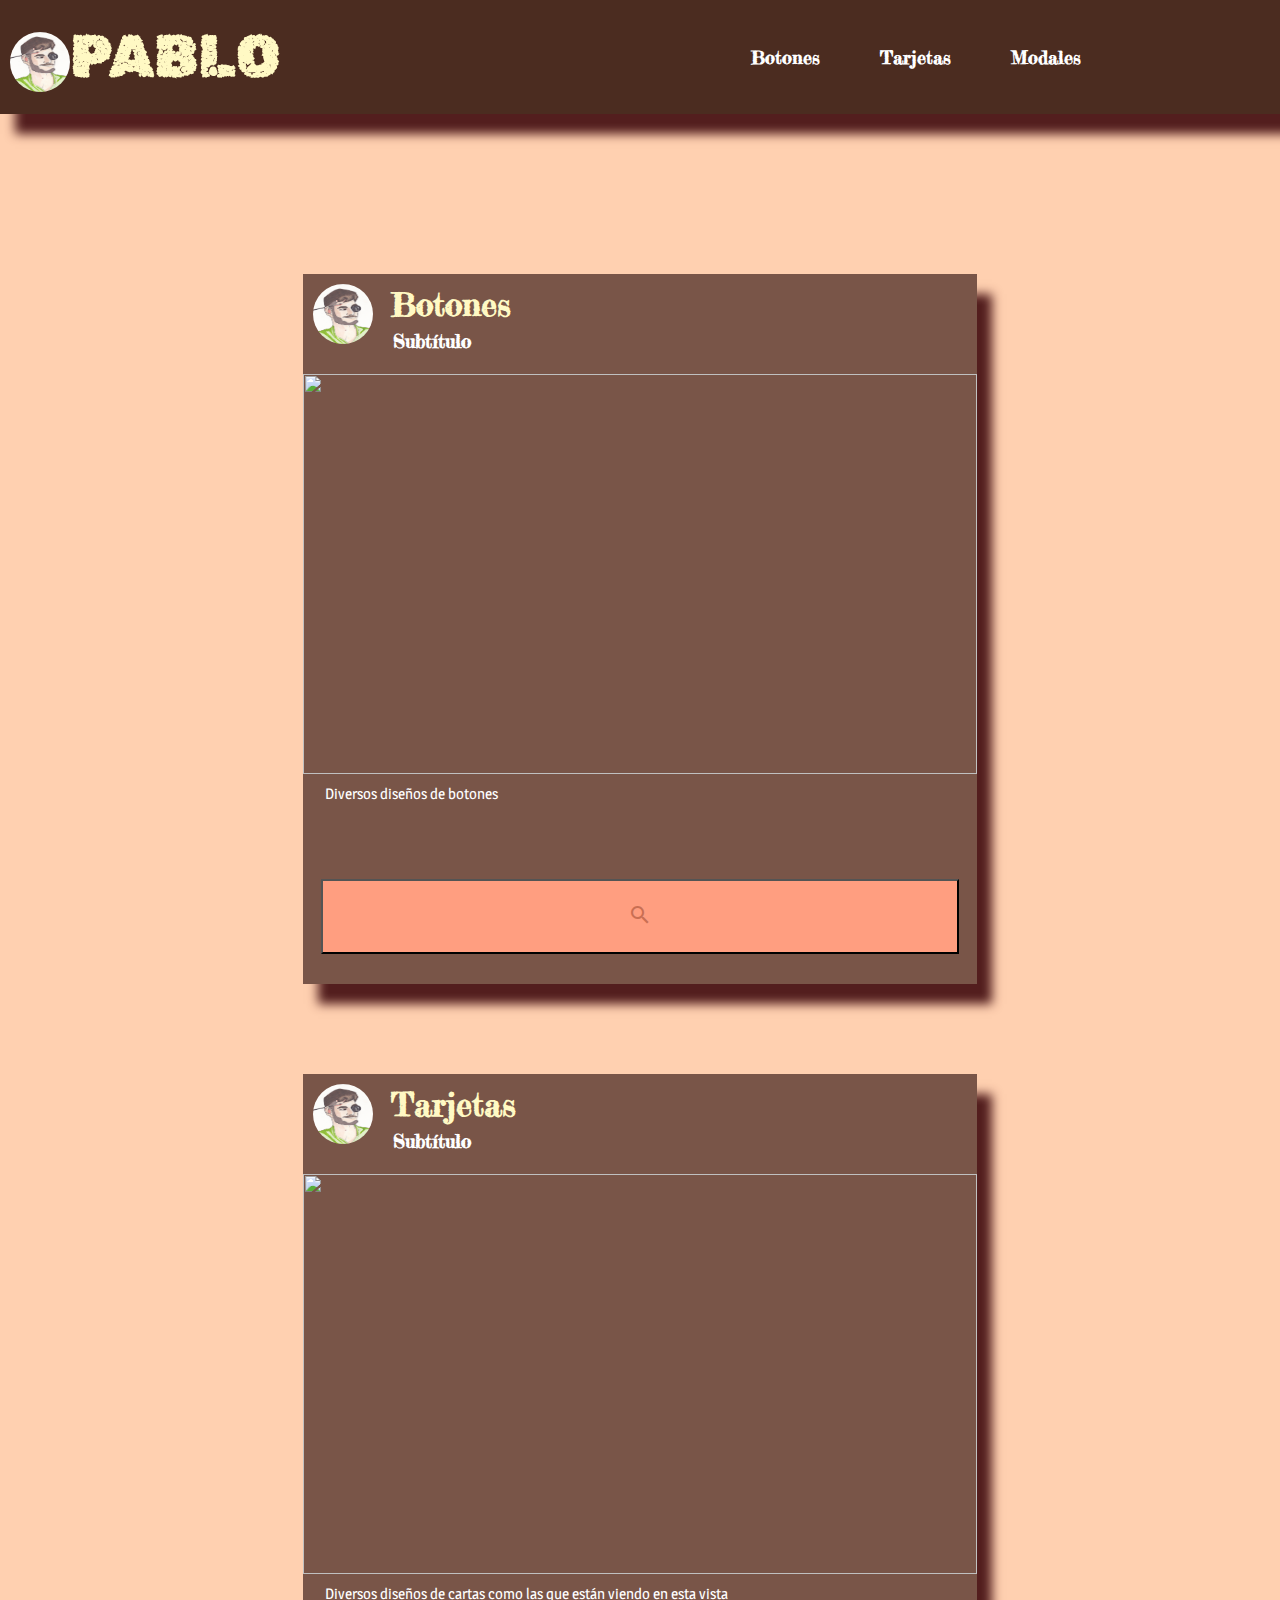
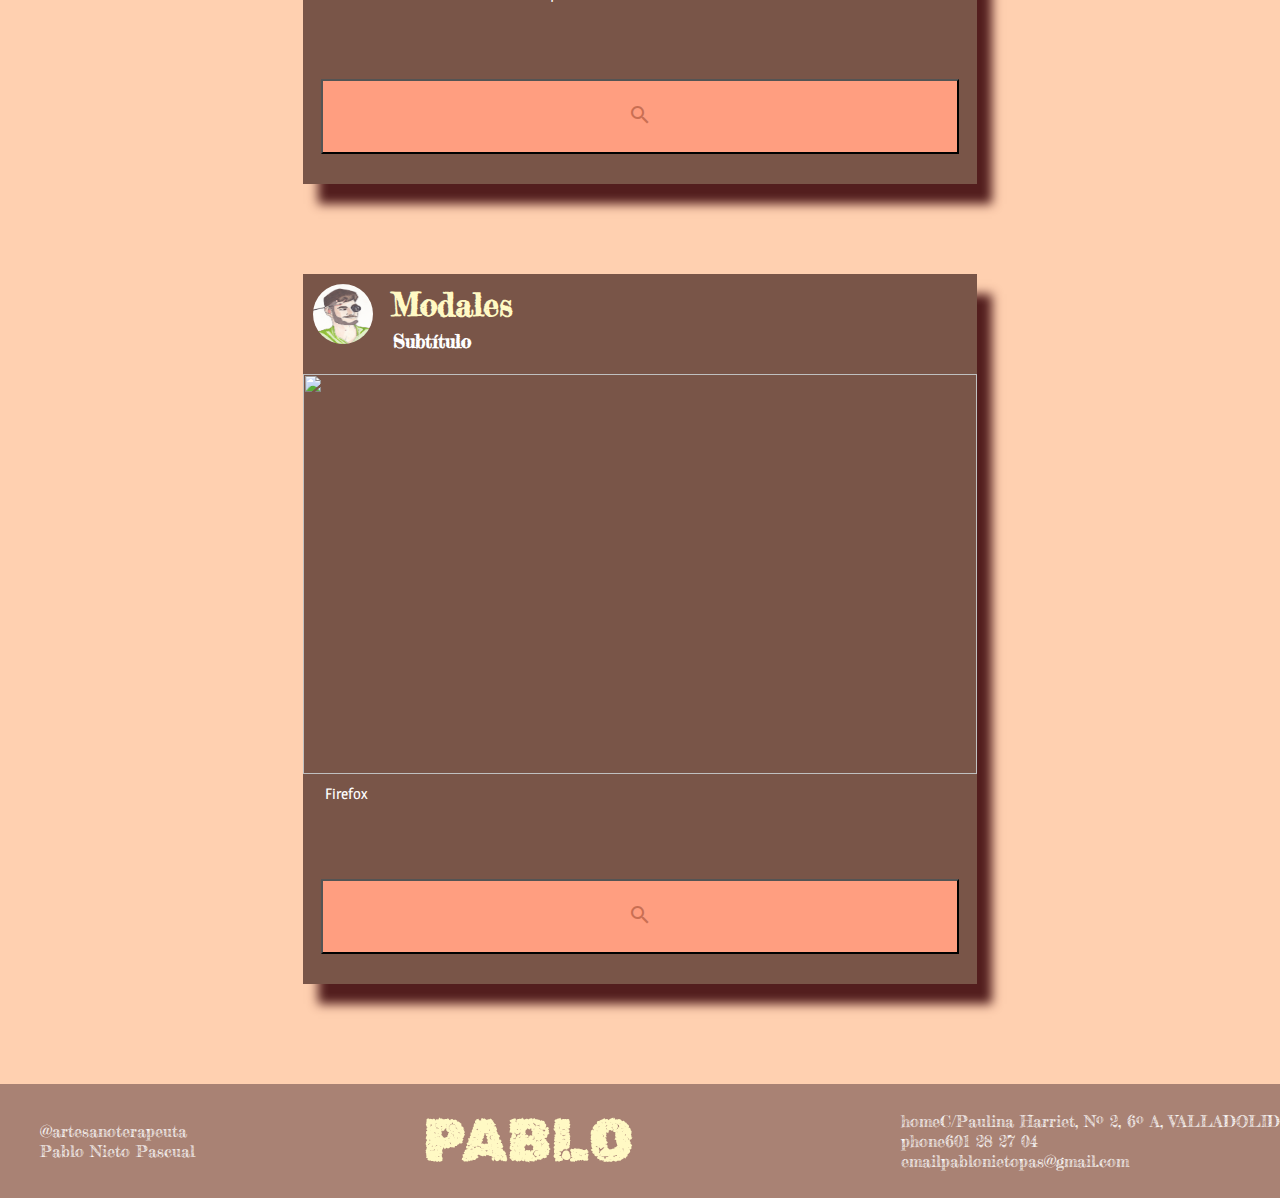
==== index.html @ 7db1fcb7 "Primer despliegue" ====
<!DOCTYPE html>
<html lang="en">

<head>
    <meta charset="UTF-8">
    <meta http-equiv="X-UA-Compatible" content="IE=edge">
    <meta name="viewport" content="width=device-width, initial-scale=1.0">
    <title>Index</title>
    <link href="https://fonts.googleapis.com/icon?family=Material+Icons" rel="stylesheet">
    <link rel="preconnect" href="https://fonts.googleapis.com">
    <link rel="preconnect" href="https://fonts.gstatic.com" crossorigin>
    <link href="https://fonts.googleapis.com/css2?family=Rubik+Microbe&display=swap" rel="stylesheet">
    <link href="https://fonts.googleapis.com/css2?family=Fredericka+the+Great&display=swap" rel="stylesheet">
    <link href="https://fonts.googleapis.com/css2?family=Magra&display=swap" rel="stylesheet">
    <link rel="stylesheet" href="./css/style.css">

</head>

<body>
    <header>
        <div class="bars">
            <div class="line"></div>
            <div class="line"></div>
            <div class="line"></div>
        </div>
        <div class="logo">
            <div class="logo-icon">
                <img class="icon-nav" src="./images/yo1.jpg">
            </div>
            <div class="logo-text">
                <h1 class="font-logo"><a class="logo-link" href="./index.html">PABLO</a></h1>
            </div>
        </div>

        <nav class="nav-bar">
            <ul class="lista-nav">
                <li>
                    <h3><a class="h3-card" href="./botones.html">Botones</a></h3>
                </li>
                <li>
                    <h3><a class="h3-card" href="./tarjetas.html">Tarjetas</a></h3>
                </li>
                <li>
                    <h3><a class="h3-card" href="./modales.html">Modales</a></h3>
                </li>
            </ul>
        </nav>
    </header>

    <div class="flex-container">
        <div class="card">
            <div class="card-header">
                <div class="card-icono">
                    <img class="icon-card" src="./images/yo1.jpg" />
                </div>
                <div class="card-titulo">
                    <h1 class="h1-card">Botones</h2>
                        <h3 class="h3-card">Subtítulo</h3>
                </div>
            </div>
            <div class="card-multimedia">
                <img class="img-multimedia" src="https://i.ytimg.com/vi/zcQSyv1paA4/maxresdefault.jpg">
            </div>
            <div class="card-info">
                <p class="text-card">
                    Diversos diseños de botones
                </p>
            </div>
            <div class="card-botonera">
                <a href="./botones.html"><button class="button-nav"><span
                            class="material-icons">search</span></button></a>
            </div>
        </div>

        <div class="card">
            <div class="card-header">
                <div class="card-icono">
                    <img class="icon-card" src="./images/yo1.jpg" />
                </div>
                <div class="card-titulo">
                    <h1 class="h1-card">Tarjetas</h2>
                        <h3 class="h3-card">Subtítulo</h3>
                </div>
            </div>
            <div class="card-multimedia">
                <img class="img-multimedia"
                    src="https://essentialwebapps.com/wp-content/uploads/2022/01/card-infographic-v2-min-1024x683.jpg">
            </div>
            <div class="card-info">
                <p class="text-card">
                    Diversos diseños de cartas como las que están viendo en esta vista
                </p>
            </div>
            <div class="card-botonera">
                <a href="./tarjetas.html"><button class="button-nav"><span
                            class="material-icons">search</span></button></a>
            </div>
        </div>

        <div class="card">
            <div class="card-header">
                <div class="card-icono">
                    <img class="icon-card" src="./images/yo1.jpg" />
                </div>
                <div class="card-titulo">
                    <h1 class="h1-card">Modales</h2>
                        <h3 class="h3-card">Subtítulo</h3>
                </div>
            </div>
            <div class="card-multimedia">
                <img class="img-multimedia"
                    src="https://cdn.dribbble.com/users/60697/screenshots/1848855/button-to-modal-transition.gif">
            </div>
            <div class="card-info">
                <p class="text-card">
                    Firefox
                </p>
            </div>
            <div class="card-botonera">
                <a href="./modales.html"><button class="button-nav"><span
                            class="material-icons">search</span></button></a>
            </div>
        </div>
    </div>


    </div>

    <footer>
        <ul class="ul-footer">
            <li>@artesanoterapeuta</li>
            <li>Pablo Nieto Pascual</li>
        </ul>

        <h1 class="font-logo"><a class="logo-link" href="./index.html">PABLO</a></h1>

        <ul class="ul-footer">
            <li><span class="material-icons-outlined">home</span>C/Paulina Harriet, Nº 2, 6º A, VALLADOLID</li>
            <li><span class="material-icons-outlined">phone</span>601 28 27 04</li>
            <li><span class="material-icons-outlined">email</span>pablonietopas@gmail.com</li>
        </ul>
    </footer>

    <script src="./js/script.js"></script>
</body>

</html>
---- css/style.css ----
header {
  background-color: #4B2C20;
  box-shadow: 15px 20px 10px rgb(83, 30, 30);
  display: flex;
  align-items: center;
}

.nav {
  display: flex;
  align-items: center;
  justify-content: space-between;
}

.nav-bar {
  display: flex;
  align-items: center;
  justify-content: space-between;
}

.logo {
  display: flex;
  align-items: center;
}

.h3-card {
  margin-left: 20px;
  color: #ffffff;
  font-family: "Fredericka the Great", cursiva;
  text-decoration: none;
}

.logo-link {
  text-decoration: none;
  font-size: 60px;
  font-family: "Rubik Microbe", cursiva;
  color: #FFF9C4;
}

.icon-nav {
  width: 60px;
  height: 60px;
  border-radius: 90%;
  margin-top: 10px;
  margin-left: 10px;
  display: flex;
  align-items: center;
}

.bars {
  display: none;
}

.lista-nav {
  margin-left: 1000px;
  display: flex;
  align-items: center;
  justify-content: space-between;
}

li a {
  display: block;
}

.li-menu {
  color: #ffffff;
  text-decoration: none;
}

a :hover {
  color: #000000;
  background-color: #FFD0B0;
}

.nav-bar ul li a {
  display: block;
  color: white;
  font-size: 18px;
  padding: 10px 25px;
  border-radius: 15px;
  transition: 0.2s;
  margin: 0 5px;
  /*Arriba  y abajo*/
}

@media (max-width: 1758px) {
  .lista-nav {
    margin-left: 400px;
    display: flex;
    align-items: center;
    justify-content: space-between;
  }
}
@media (max-width: 1168px) {
  .lista-nav {
    margin-left: 100px;
    display: flex;
    align-items: center;
    justify-content: space-between;
  }
}
@media (max-width: 900px) {
  .logo {
    margin-left: 40px;
  }
  .bars {
    margin-left: 20px;
    display: block;
    cursor: pointer;
  }
  .bars .line {
    width: 30px;
    height: 3px;
    background-color: #ffffff;
    margin: 6px 0px;
  }
  .nav-bar {
    height: 0px;
    position: absolute;
    top: 80px;
    left: 0;
    right: 0;
    width: 100vw;
    background-color: #A98274;
    transition: 0.5s;
    overflow: hidden;
  }
  .nav-bar.active {
    height: 450px;
  }
  .nav-bar ul {
    display: block;
    width: fit-content;
    margin: 40px auto 0 auto;
    text-align: center;
    transition: 0.5s;
    opacity: 0;
  }
  .nav-bar.active ul {
    opacity: 1;
  }
  .nav-bar ul li a {
    margin-bottom: 20px;
  }
}
.flex-container {
  display: flex;
  flex-wrap: wrap;
  align-items: center;
  justify-content: space-evenly;
  margin-top: 70px;
}

.card {
  width: 674px;
  height: 710px;
  background-color: #795548;
  width: 674px;
  height: 710px;
  background-color: #795548;
  box-shadow: 15px 20px 10px rgb(83, 30, 30);
  margin-top: 90px;
}

.card-muestra {
  width: 674px;
  height: 710px;
  background-color: #795548;
  width: 674px;
  height: 710px;
  background-color: #795548;
  box-shadow: 15px 20px 10px rgb(83, 30, 30);
  margin-bottom: 47px;
}

.card-header {
  width: 674px;
  height: 100px;
  background-color: #795548;
  display: flex;
  flex-direction: row;
}

.h1-card {
  color: #FFF9C4;
  margin-left: 18px;
  font-family: "Fredericka the Great", cursiva;
}

.h3-card {
  margin-left: 20px;
  color: #ffffff;
  font-family: "Fredericka the Great", cursiva;
  text-decoration: none;
}

.card-titulo {
  line-height: 0.6;
}

.card-multimedia {
  width: 674px;
  height: 100px;
  background-color: #795548;
}

.card-info {
  width: 674px;
  height: 100px;
  background-color: #795548;
  margin-top: 310px;
  margin-bottom: 75px;
  height: 20px;
}

.text-card {
  font-family: "Magra", sans-serif;
  color: #ffffff;
  line-height: 20px;
  font-size: 15px;
  margin-left: 22px;
}

.card-botonera {
  width: 674px;
  height: 100px;
  background-color: #795548;
  align-items: center;
}

.img-multimedia {
  width: 674px;
  height: 400px;
}

.button-nav {
  width: 638px;
  height: 75px;
  background-color: #FF9E80;
  color: #C96F53;
  margin-left: 18px;
}

.icon-card {
  width: 60px;
  height: 60px;
  border-radius: 90%;
  margin-top: 10px;
  margin-left: 10px;
}

@media (max-width: 694px) {
  .card {
    width: 300px;
    height: 540px;
  }
  .card-muestra {
    width: 300px;
    height: 540px;
  }
  .flex-container > div > div > img {
    width: 300px;
    height: 195px;
  }
  .flex-container > div > div > p {
    margin-top: 160px;
    line-height: 20px;
    font-size: 15px;
  }
  .flex-container > div > div {
    width: 300px;
    height: 70px;
  }
  .button-nav {
    width: 274px;
    height: 75px;
    margin-left: 14px;
  }
  .icon-card {
    width: 45px;
    height: 45px;
    border-radius: 50%;
    margin-top: 30%;
    margin-left: 30%;
  }
  .text-card {
    margin-top: 0px;
    margin-left: 20px;
  }
  .botonera {
    align-items: center;
    height: 12px;
    margin-bottom: 30px;
    margin-left: 0px;
  }
  .card-info {
    margin-top: 0px;
  }
  h1 {
    font-size: 27px;
  }
  h4 {
    font-size: 12px;
  }
}
.footer2 {
  display: flex;
  align-items: center;
  background-color: #A98274;
  justify-content: space-between;
  margin-top: 100px;
  position: absolute;
  width: 100%;
  bottom: 0px;
}

footer {
  display: flex;
  align-items: center;
  background-color: #A98274;
  justify-content: space-between;
  margin-top: 100px;
}

li {
  list-style: none;
}

.ul-footer {
  color: #ffffff;
  font-family: "Fredericka the Great", cursiva;
}

@media (max-width: 733px) {
  footer {
    display: flex;
    flex-direction: column;
  }
}
.basico {
  border-radius: 100%;
  color: rgb(216, 199, 50);
  background-color: rgb(126, 45, 45);
  width: 50px;
  height: 50px;
  box-shadow: 5px 5px rgb(75, 29, 3);
}
.basico:hover {
  color: rgb(126, 45, 45);
  background-color: rgb(216, 199, 50);
}

.button-muestra {
  border-radius: 100%;
  color: rgb(216, 199, 50);
  background-color: rgb(126, 45, 45);
  width: 50px;
  height: 50px;
  box-shadow: 5px 5px rgb(75, 29, 3);
}
.button-muestra:hover {
  color: rgb(126, 45, 45);
  background-color: rgb(216, 199, 50);
}

.small {
  width: 12px;
  height: 12px;
  color: rgb(216, 199, 50);
  background-color: rgb(126, 45, 45);
}

.normal {
  width: 50px;
  height: 50px;
  color: rgb(216, 199, 50);
  background-color: rgb(126, 45, 45);
}

.big {
  width: 90px;
  height: 90px;
  color: rgb(216, 199, 50);
  background-color: rgb(126, 45, 45);
}

@media (max-width: 397px) {
  .button_fig {
    width: 500px;
  }
}
button {
  background-color: #FF9E80;
  margin-left: 25px;
}
button:hover {
  background-color: #C96F53;
  color: #FF9E80;
}

.modal {
  position: fixed;
  top: 0;
  left: 0;
  right: 0;
  bottom: 0;
  background-color: rgba(17, 17, 17, 0.7411764706);
  display: flex;
  opacity: 0;
  pointer-events: none;
  transition: opacity 0.6s 0.9s;
  --transform: translateY(-100vh);
  --transition: transform .8s;
}

.hero__cta {
  text-decoration: none;
  color: #C96F53;
}
.hero__cta:hover {
  color: #FF9E80;
}

.modal--show {
  opacity: 1;
  pointer-events: unset;
  transition: opacity 0.6s;
  --transform: translateY(0);
  --transition: transform .8s .8s;
}

.modal__container {
  margin: auto;
  width: 90%;
  max-width: 600px;
  max-height: 90%;
  background-color: #fff;
  border-radius: 6px;
  padding: 3em 2.5em;
  display: grid;
  gap: 1em;
  place-items: center;
}

.modal__title {
  font-size: 2.5rem;
  font-family: "Fredericka the Great", cursiva;
}

.modal__paragraph {
  margin-bottom: 10px;
  font-family: "Magra", sans-serif;
}

.modal__img {
  width: 90%;
  max-width: 300px;
}

.modal__close {
  font-family: "Magra", sans-serif;
  text-decoration: none;
  background-color: #FF9E80;
  color: #C96F53;
  padding: 1em 3em;
  border: 1px solid;
  border-radius: 6px;
  display: inline-block;
  font-weight: 300;
  transition: background-color 0.3s;
}

.modal__close:hover {
  color: #FF9E80;
  background-color: #C96F53;
}

@media (max-width: 800px) {
  .modal__container {
    padding: 2em 1.5em;
  }
  .modal__title {
    font-size: 2rem;
  }
}
body {
  background-color: #FFD0B0;
  margin: 0;
  padding: 0;
}

/*h1 {
    font-family: 'Rubik Microbe', cursiva;
    color: var.$text_primary;
}*/
/*h2{
    font-family: 'Fredericka the Great', cursiva;
    color: var.$text_card;
}*/
.h2-title {
  margin-top: 70px;
  margin-left: 15px;
  font-family: "Fredericka the Great", cursiva;
  color: #000000;
  font-size: 38px;
}

.h3-title {
  margin-left: 20px;
  color: #795548;
  font-family: "Fredericka the Great", cursiva;
  font-size: 25px;
}

h4 {
  margin-left: 20px;
  color: #A98274;
  font-family: "Fredericka the Great", cursiva;
  font-size: 17px;
}

p {
  font-family: "Magra", sans-serif;
  margin-left: 55px;
}

.elemento {
  display: flex;
}

.html-info {
  display: flex;
}

.CSS-info {
  display: flex;
  background-color: #FF9E80;
}

.imple-info {
  background-color: #FF9E80;
  width: 458px;
  margin-left: 20px;
  padding-top: 12px;
  padding-bottom: 12px;
}

.html-logo-div {
  background-color: #df5200;
  width: 478px;
  height: 80px;
}

.css-logo-div {
  background-color: #267ee2;
  width: 478px;
  height: 80px;
}

.js-logo-div {
  background-color: #f8e90f;
  width: 478px;
  height: 80px;
}

.html-logo {
  width: 90px;
  height: 90px;
}

.css-logo {
  width: 70px;
  height: 90px;
  margin-left: 7px;
}

.js-logo {
  width: 90px;
  height: 90px;
}

.implementacion {
  display: flex;
  flex-direction: column;
}

@media (max-width: 959px) {
  .elemento {
    display: flex;
    flex-direction: column;
  }
}
@media (max-width: 957px) {
  .implementacion {
    display: flex;
    flex-direction: column;
  }
}
@media (max-width: 497px) {
  .imple-info {
    background-color: #FF9E80;
    width: 358px;
    margin-left: 20px;
    padding-top: 12px;
  }
  .html-logo-div {
    width: 378px;
    height: 80px;
  }
  .css-logo-div {
    width: 378px;
    height: 80px;
  }
  .js-logo-div {
    width: 378px;
    height: 80px;
  }
}

/*# sourceMappingURL=style.css.map */
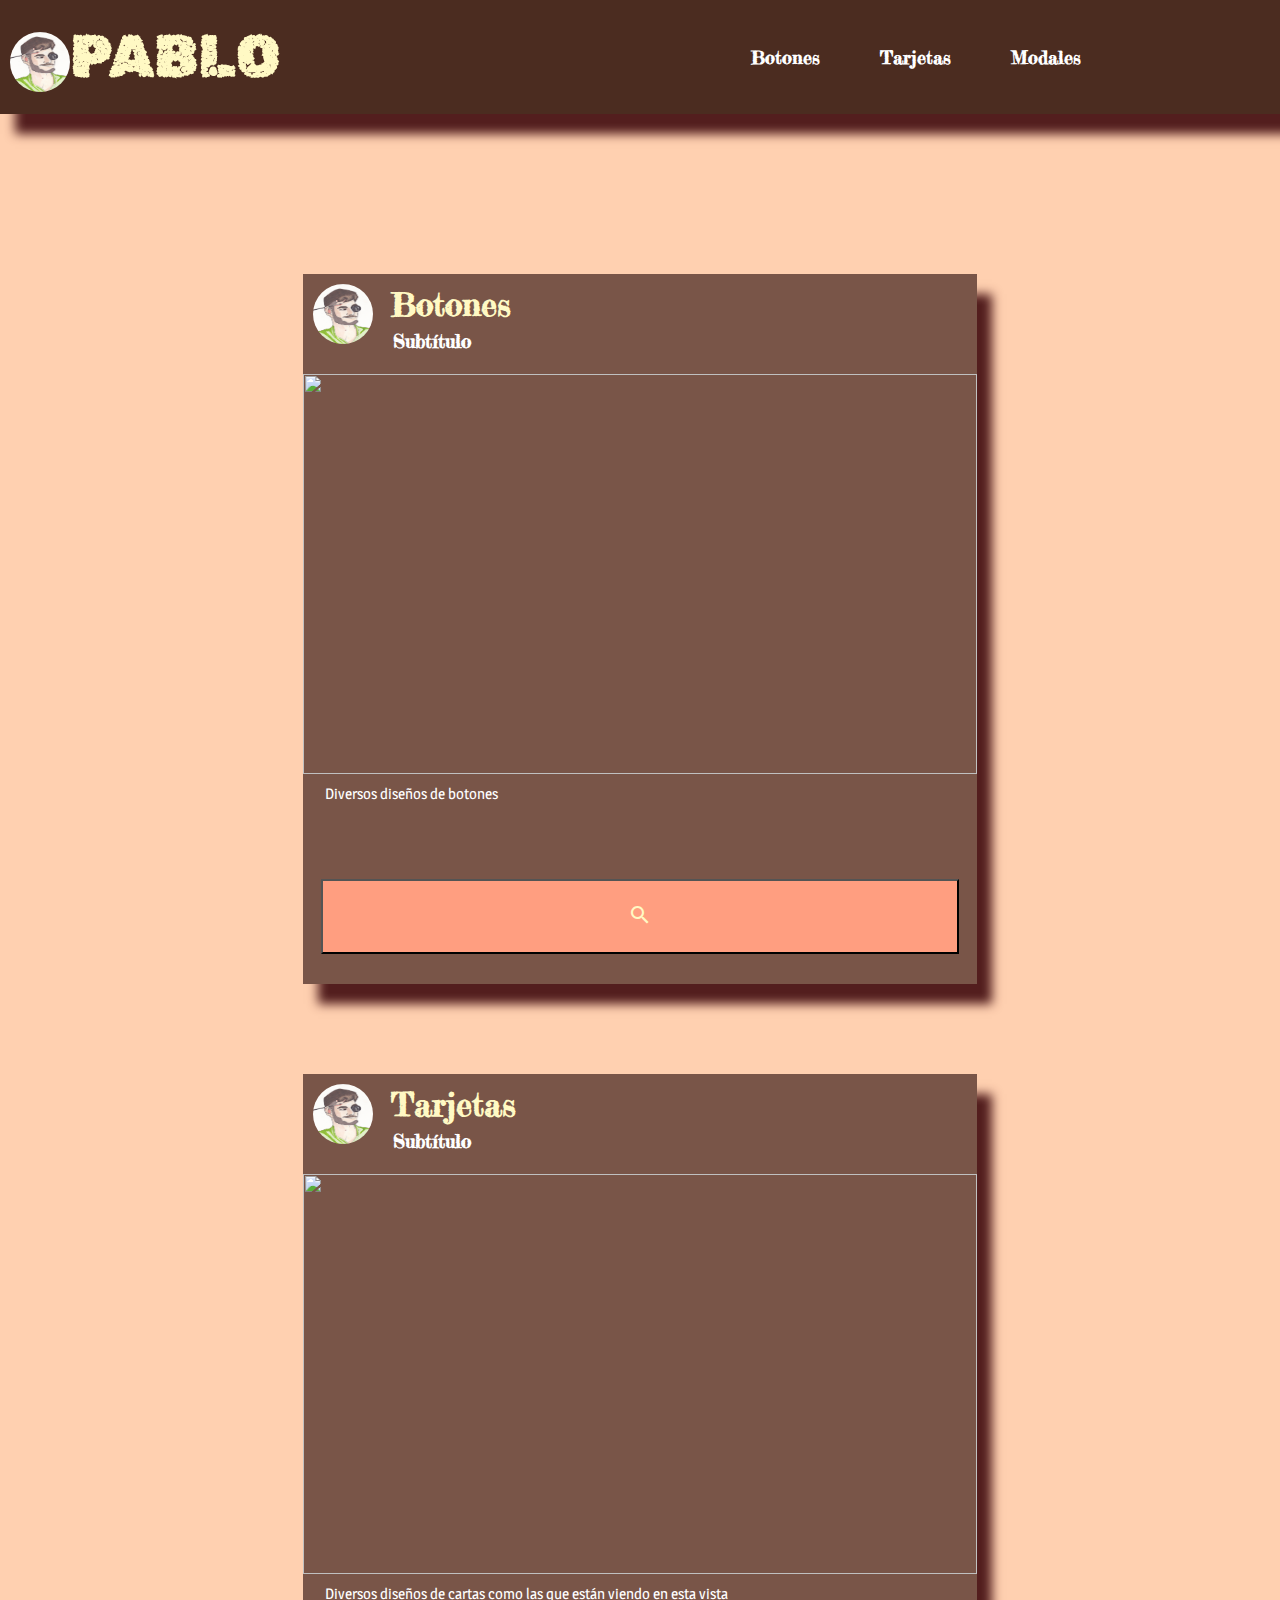
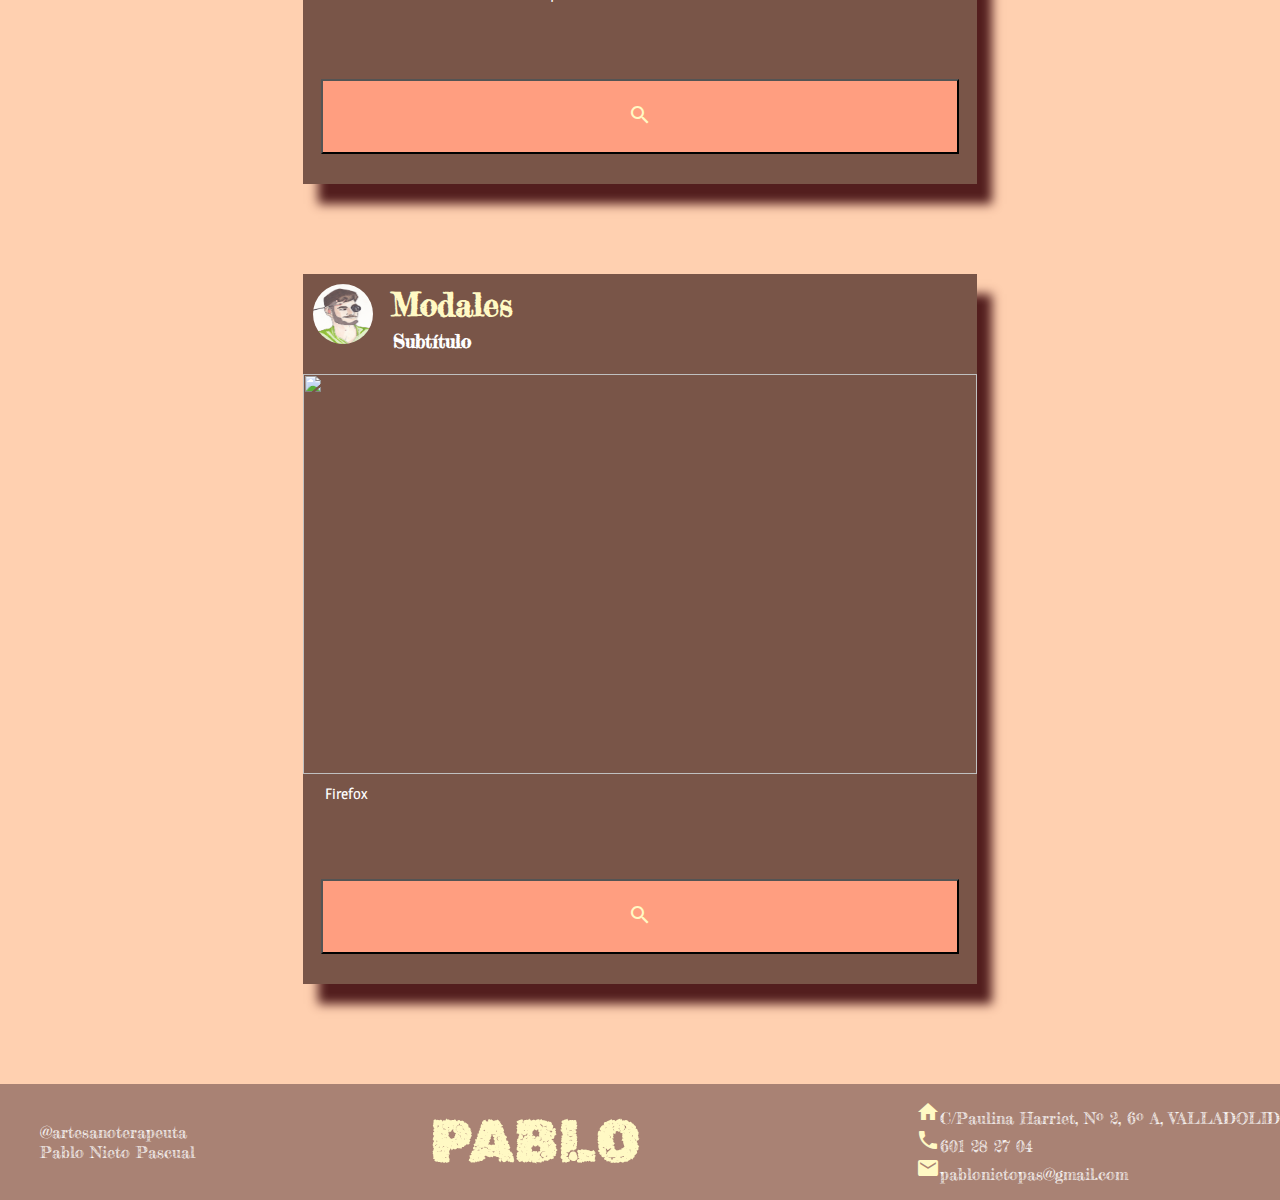
==== commit 401e2ba4: "Último commit" ====
--- a/index.html
+++ b/index.html
@@ -6,7 +6,9 @@
     <meta http-equiv="X-UA-Compatible" content="IE=edge">
     <meta name="viewport" content="width=device-width, initial-scale=1.0">
     <title>Index</title>
+    <!--Iconos-->
     <link href="https://fonts.googleapis.com/icon?family=Material+Icons" rel="stylesheet">
+
     <link rel="preconnect" href="https://fonts.googleapis.com">
     <link rel="preconnect" href="https://fonts.gstatic.com" crossorigin>
     <link href="https://fonts.googleapis.com/css2?family=Rubik+Microbe&display=swap" rel="stylesheet">
@@ -135,9 +137,9 @@
         <h1 class="font-logo"><a class="logo-link" href="./index.html">PABLO</a></h1>
 
         <ul class="ul-footer">
-            <li><span class="material-icons-outlined">home</span>C/Paulina Harriet, Nº 2, 6º A, VALLADOLID</li>
-            <li><span class="material-icons-outlined">phone</span>601 28 27 04</li>
-            <li><span class="material-icons-outlined">email</span>pablonietopas@gmail.com</li>
+            <li><span class="material-icons">home</span>C/Paulina Harriet, Nº 2, 6º A, VALLADOLID</li>
+            <li><span class="material-icons">phone</span>601 28 27 04</li>
+            <li><span class="material-icons">email</span>pablonietopas@gmail.com</li>
         </ul>
     </footer>
 
--- a/css/style.css
+++ b/css/style.css
@@ -523,8 +523,14 @@
   margin-left: 55px;
 }
 
+.implementacion {
+  display: flex;
+  flex-direction: row;
+}
+
 .elemento {
   display: flex;
+  flex-direction: row;
 }
 
 .html-info {
@@ -578,11 +584,6 @@
   height: 90px;
 }
 
-.implementacion {
-  display: flex;
-  flex-direction: column;
-}
-
 @media (max-width: 959px) {
   .elemento {
     display: flex;
@@ -615,5 +616,35 @@
     height: 80px;
   }
 }
+@font-face {
+  font-family: "Material Icons";
+  font-style: normal;
+  font-weight: 400;
+  src: url(./fuentes/MaterialIconsOutlined-Regular.otf);
+  src: url(./fuentes/MaterialIcons-Regular.ttf);
+  src: local("Material Icons"), local("MaterialIcons-Regular");
+}
+.material-icons {
+  font-family: "Material Icons";
+  font-weight: normal;
+  font-style: normal;
+  font-size: 24px; /* Preferred icon size */
+  display: inline-block;
+  line-height: 1;
+  text-transform: none;
+  letter-spacing: normal;
+  word-wrap: normal;
+  white-space: nowrap;
+  direction: ltr;
+  color: #FFF9C4;
+  /* Support for all WebKit browsers. */
+  -webkit-font-smoothing: antialiased;
+  /* Support for Safari and Chrome. */
+  text-rendering: optimizeLegibility;
+  /* Support for Firefox. */
+  -moz-osx-font-smoothing: grayscale;
+  /* Support for IE. */
+  font-feature-settings: "liga";
+}
 
 /*# sourceMappingURL=style.css.map */
